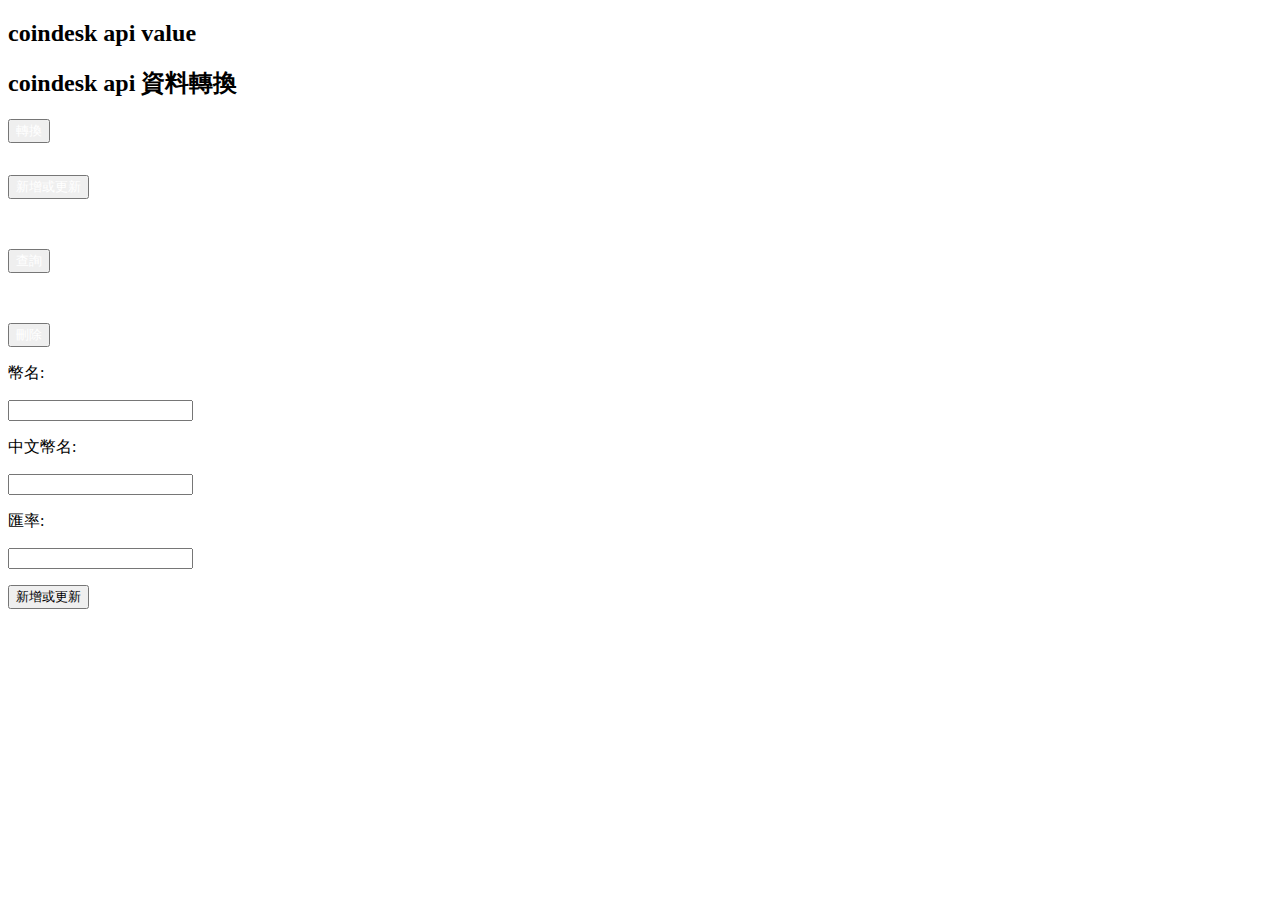
==== src/main/resources/templates/index.html @ 98415c7e "update" ====
<!DOCTYPE html>
<html>
<head>
<meta charset="utf-8">
<title>home page</title>
</head>
<body>
<script src="https://ajax.googleapis.com/ajax/libs/jquery/3.6.0/jquery.min.js"></script>
<link href="https://cdn.jsdelivr.net/npm/bootstrap@5.1.3/dist/css/bootstrap.min.css" rel="stylesheet" integrity="sha384-1BmE4kWBq78iYhFldvKuhfTAU6auU8tT94WrHftjDbrCEXSU1oBoqyl2QvZ6jIW3" crossorigin="anonymous">
<script src="https://code.jquery.com/jquery-3.5.1.js"></script>
<script src="js/index.js"></script>
<link rel="stylesheet" href="/css/index.css"/>
<h2>coindesk api value</h2>
<div id="coindeskAPI"></div>
<p/>
<h2>coindesk api 資料轉換</h2>
<button id="transform_coindesk" class="btn btn-info" style="color:white;">轉換</button>
<div id="coindesk">
	<p/>
	<h6 id="update_time" style="display:none"></h6>
	<span>
		<table id="coindeskAPI2"></table>
	</span>
	</p>
	<span>
		<button class="btn btn-dark select_btn" style="color:white;" value="P">新增或更新</button>
		<p>&nbsp</p>
		<button class="btn btn-dark select_btn" style="color:white;" value="S">查詢</button>
		<p>&nbsp</p>
		<button class="btn btn-dark select_btn" style="color:white;" value="D">刪除</button>
	</span>
	<div id="post_update_data">
	    <p>幣名:</p>
	    <p><input type="text" id="coin_name" value=""></p>
	
	    <p>中文幣名:</p>
	    <p><input id="chinese_name" type="text"></p>
	    
	    <p>匯率:</p>
	    <p><input id="rate" type="text"></p>
	
	    <p><button class="btn btn-dark submit_btn" value="post">新增或更新</button></p>
	</div>
	
	<div id="select_data" style="display:none;">
		<p>輸入幣名:</p>
	    <p><input id="select" type="text"></p>
	    <p><button class="btn btn-dark submit_btn" value="search">查詢</button></p>
	</div>

	<div id="delete_data" style="display:none;">
		<p>輸入幣名:</p>
	    <p><input id="delete" type="text"></p>
	    <p><button class="btn btn-dark submit_btn" value="delete">刪除</button></p>
	</div>
</div>
<script src="https://cdn.jsdelivr.net/npm/bootstrap@5.1.3/dist/js/bootstrap.bundle.min.js" integrity="sha384-ka7Sk0Gln4gmtz2MlQnikT1wXgYsOg+OMhuP+IlRH9sENBO0LRn5q+8nbTov4+1p" crossorigin="anonymous"></script>
</body>
</html>
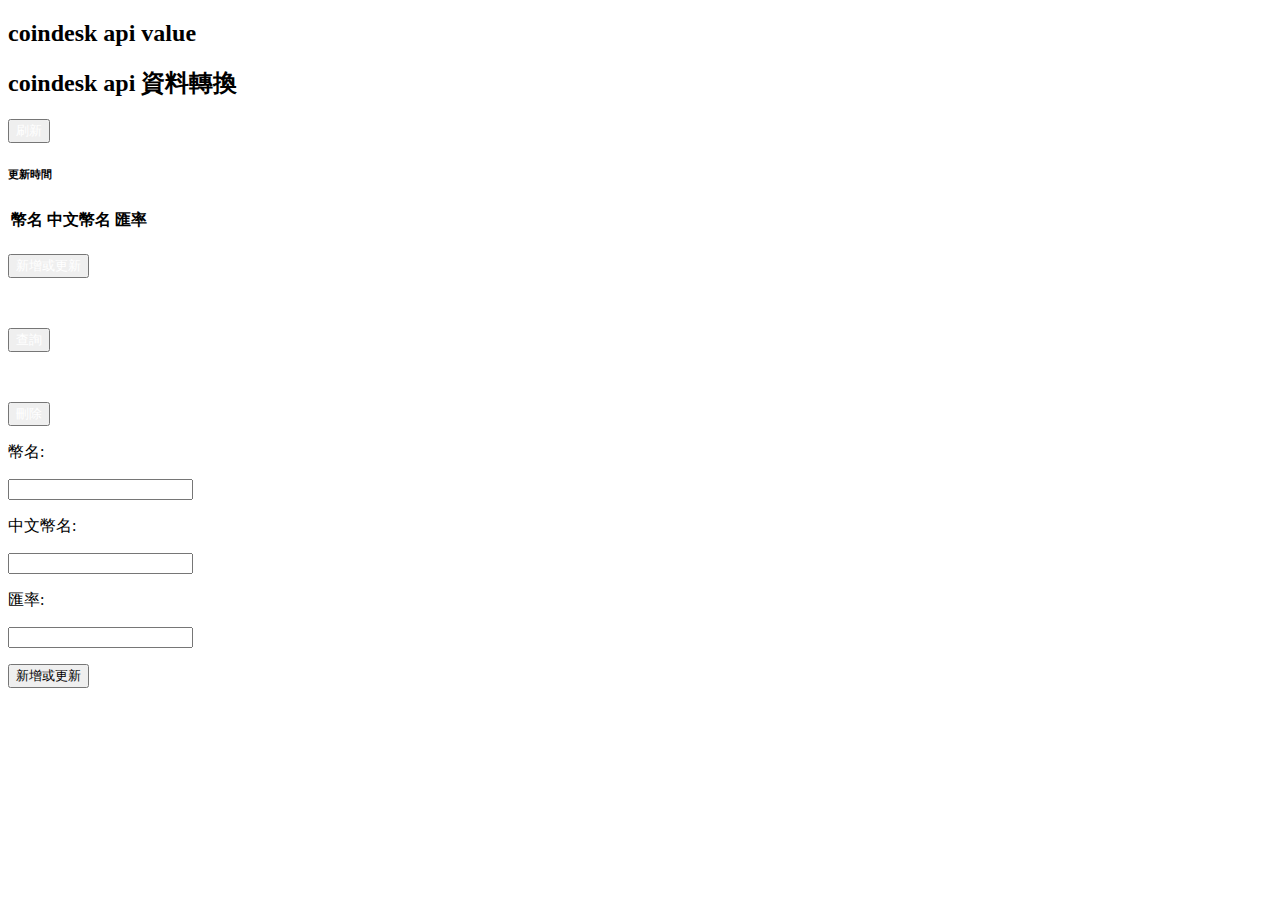
==== commit c7b82558: "update2" ====
--- a/src/main/resources/templates/index.html
+++ b/src/main/resources/templates/index.html
@@ -1,5 +1,5 @@
 <!DOCTYPE html>
-<html>
+<html lang="en" xmlns:th="http://www.thymeleaf.org">
 <head>
 <meta charset="utf-8">
 <title>home page</title>
@@ -14,12 +14,27 @@
 <div id="coindeskAPI"></div>
 <p/>
 <h2>coindesk api 資料轉換</h2>
-<button id="transform_coindesk" class="btn btn-info" style="color:white;">轉換</button>
+<button id="transform_coindesk" class="btn btn-info" style="color:white;">刷新</button>
 <div id="coindesk">
 	<p/>
-	<h6 id="update_time" style="display:none"></h6>
+	<h6 id="update_time" >更新時間</h6>
 	<span>
-		<table id="coindeskAPI2"></table>
+		<table id="coindeskAPI2" >
+			<thead>
+				<tr>
+					<th>幣名</th>
+					<th>中文幣名</th>
+					<th>匯率</th>
+				</tr>
+			</thead>
+			<tbody>
+				<tr th:each="coin:${coins}">
+					<td th:text="${coin.coinName}"></td>
+					<td th:text="${coin.chineseName}"></td>
+					<td th:text="${coin.rate}"></td>
+				</tr>
+			</tbody>
+		</table>
 	</span>
 	</p>
 	<span>
